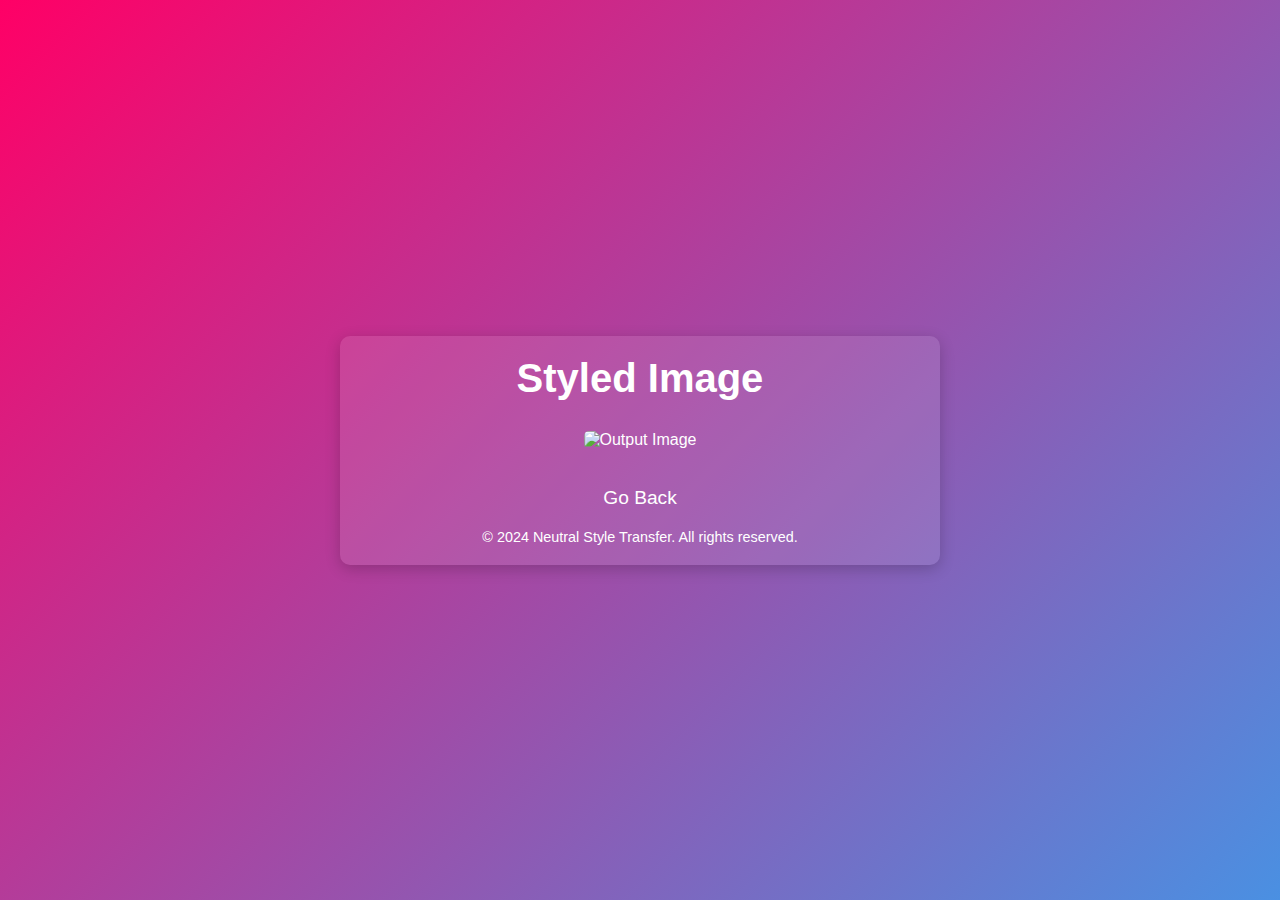
==== templates/result.html @ 4fe78564 "first commit" ====
<!DOCTYPE html>
<html lang="en">
<head>
    <meta charset="UTF-8">
    <title>Style Transfer Result</title>
    <style>
        * {
            box-sizing: border-box;
            margin: 0;
            padding: 0;
            font-family: 'Arial', sans-serif;
        }

        body {
            display: flex;
            justify-content: center;
            align-items: center;
            min-height: 100vh;
            background: linear-gradient(135deg, #f06, #4a90e2);
            color: #fff;
        }

        .container {
            text-align: center;
            max-width: 600px;
            width: 100%;
            padding: 20px;
            background: rgba(255, 255, 255, 0.1);
            border-radius: 10px;
            box-shadow: 0 4px 15px rgba(0, 0, 0, 0.2);
        }

        .container h1 {
            font-size: 2.5em;
            margin-bottom: 10px;
        }

        .container img {
            max-width: 100%;
            border-radius: 5px;
            margin-top: 20px;
        }

        .container a {
            display: block;
            margin-top: 20px;
            color: #fff;
            text-decoration: none;
            font-size: 1.2em;
        }

        .container a:hover {
            color: #ccc;
        }

        footer {
            margin-top: 20px;
        }

        footer p {
            font-size: 0.9em;
        }
    </style>
</head>
<body>
    <div class="container">
        <h1>Styled Image</h1>
        <img src="{{ output_image }}" alt="Output Image">
        <br><br>
        <a href="/">Go Back</a>
        <footer>
            <p>&copy; 2024 Neutral Style Transfer. All rights reserved.</p>
        </footer>
    </div>
</body>
</html>
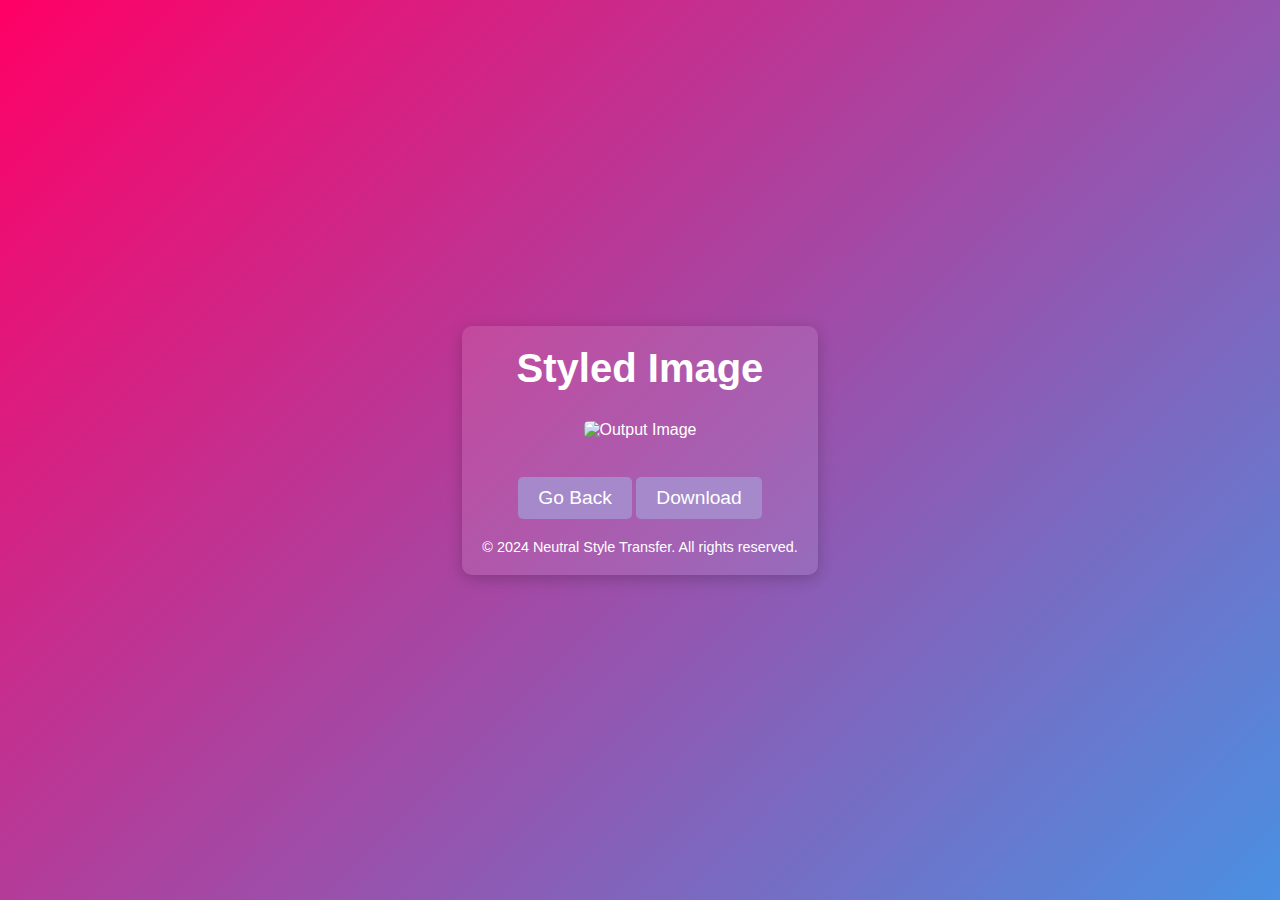
==== commit 50e94716: "Download img" ====
--- a/templates/result.html
+++ b/templates/result.html
@@ -22,12 +22,14 @@
 
         .container {
             text-align: center;
-            max-width: 600px;
-            width: 100%;
+            max-width: 800px;
+            max-width: 100%;
             padding: 20px;
             background: rgba(255, 255, 255, 0.1);
             border-radius: 10px;
             box-shadow: 0 4px 15px rgba(0, 0, 0, 0.2);
+            position: relative;
+            z-index: 2;
         }
 
         .container h1 {
@@ -36,21 +38,27 @@
         }
 
         .container img {
-            max-width: 100%;
+            max-width: 100%; 
             border-radius: 5px;
             margin-top: 20px;
         }
 
-        .container a {
-            display: block;
+        .container a, .container button {
+            display: inline-block;
             margin-top: 20px;
             color: #fff;
             text-decoration: none;
             font-size: 1.2em;
+            background: #a589ca;
+            padding: 10px 20px;
+            border: none;
+            border-radius: 5px;
+            cursor: pointer;
+            transition: background 0.3s ease;
         }
 
-        .container a:hover {
-            color: #ccc;
+        .container a:hover, .container button:hover {
+            background: #a078eb;
         }
 
         footer {
@@ -65,12 +73,22 @@
 <body>
     <div class="container">
         <h1>Styled Image</h1>
-        <img src="{{ output_image }}" alt="Output Image">
+        <img id="styledImage" src="{{ output_image }}" alt="Output Image">
         <br><br>
         <a href="/">Go Back</a>
+        <button id="downloadButton">Download</button>
         <footer>
             <p>&copy; 2024 Neutral Style Transfer. All rights reserved.</p>
         </footer>
     </div>
+    <script>
+        document.getElementById('downloadButton').addEventListener('click', function() {
+            const image = document.getElementById('styledImage');
+            const link = document.createElement('a');
+            link.href = image.src;
+            link.download = 'styled_image.png';
+            link.click();
+        });
+    </script>
 </body>
 </html>
